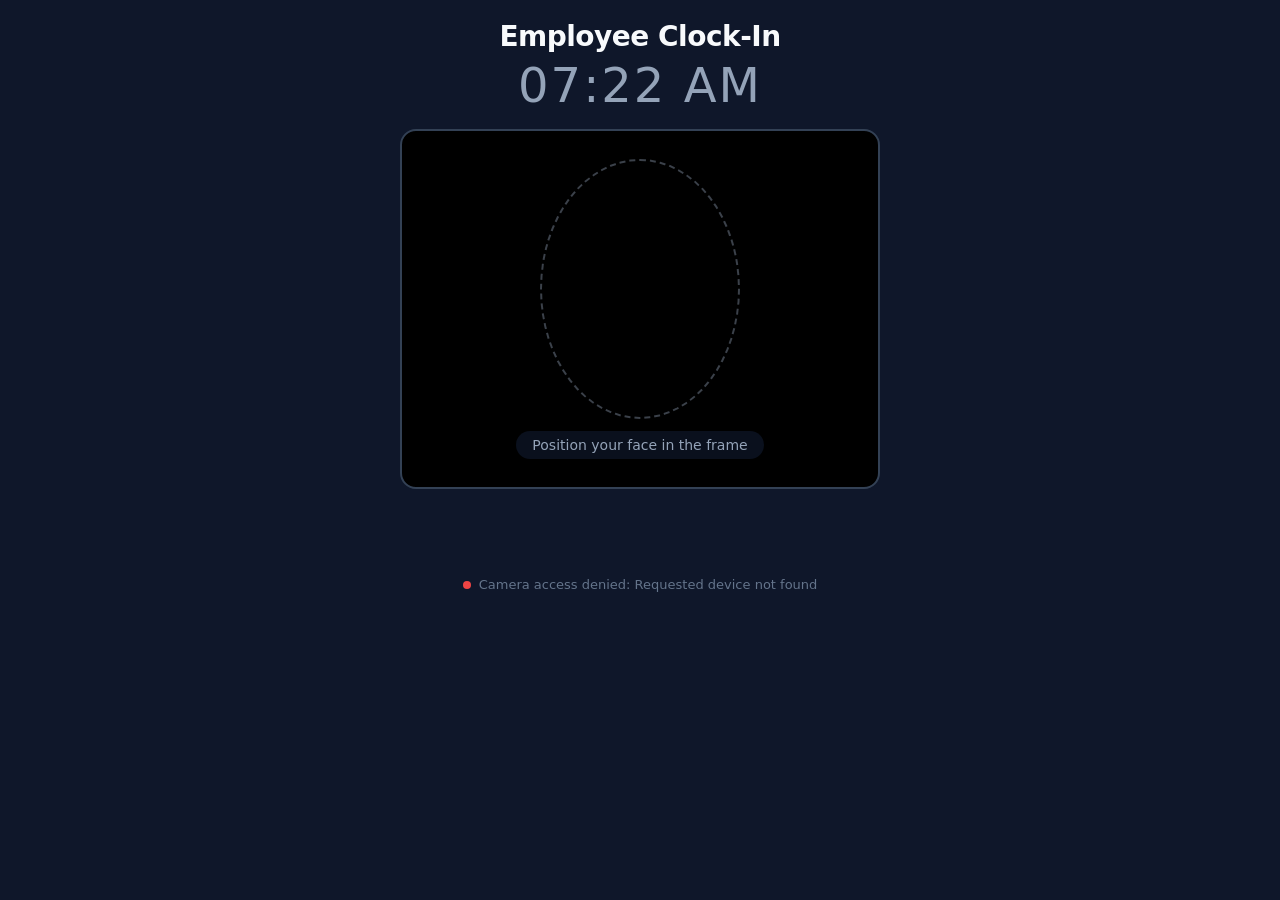
==== static/index.html @ 0d41763c "Feature: Add kiosk recognition app with blink-based liveness detection (Phase K2) - kiosk_server.py:" ====
<!DOCTYPE html>
<html lang="en">
<head>
  <meta charset="UTF-8">
  <meta name="viewport" content="width=device-width, initial-scale=1.0">
  <title>Kiosk — Clock In/Out</title>
  <link rel="stylesheet" href="/static/kiosk.css">
</head>
<body>
  <div class="kiosk-container">
    <header class="kiosk-header">
      <h1>Employee Clock-In</h1>
      <div id="clock" class="clock"></div>
    </header>

    <div class="camera-section">
      <video id="camera" autoplay playsinline muted></video>
      <canvas id="snapshot" style="display:none;"></canvas>
      <div id="camera-overlay" class="camera-overlay">
        <div class="face-guide"></div>
        <div id="challenge-prompt" class="challenge-prompt hidden"></div>
        <div id="scan-status" class="scan-status">Position your face in the frame</div>
      </div>
    </div>

    <div id="result-card" class="result-card hidden">
      <div id="result-icon" class="result-icon"></div>
      <div id="result-name" class="result-name"></div>
      <div id="result-action" class="result-action"></div>
      <div id="result-time" class="result-time"></div>
    </div>

    <div id="status-bar" class="status-bar">
      <span id="status-dot" class="status-dot dot-idle"></span>
      <span id="status-text">Initializing camera...</span>
    </div>
  </div>

  <script src="/static/kiosk.js"></script>
</body>
</html>
---- static/kiosk.css ----
/* ── Reset & base ── */
*, *::before, *::after { box-sizing: border-box; margin: 0; padding: 0; }

body {
  font-family: 'Segoe UI', system-ui, -apple-system, sans-serif;
  background: #0f172a;
  color: #e2e8f0;
  height: 100vh;
  overflow: hidden;
}

/* ── Layout ── */
.kiosk-container {
  display: flex;
  flex-direction: column;
  align-items: center;
  height: 100vh;
  padding: 20px;
  gap: 16px;
}

/* ── Header ── */
.kiosk-header {
  text-align: center;
}

.kiosk-header h1 {
  font-size: 28px;
  font-weight: 700;
  letter-spacing: -0.5px;
  color: #f8fafc;
}

.clock {
  font-size: 48px;
  font-weight: 300;
  color: #94a3b8;
  letter-spacing: 2px;
  margin-top: 4px;
}

/* ── Camera ── */
.camera-section {
  position: relative;
  width: 480px;
  max-width: 90vw;
  aspect-ratio: 4/3;
  border-radius: 16px;
  overflow: hidden;
  border: 2px solid #334155;
  background: #000;
}

.camera-section video {
  width: 100%;
  height: 100%;
  object-fit: cover;
  transform: scaleX(-1); /* mirror */
}

.camera-overlay {
  position: absolute;
  inset: 0;
  display: flex;
  flex-direction: column;
  align-items: center;
  justify-content: center;
  pointer-events: none;
}

.face-guide {
  width: 200px;
  height: 260px;
  border: 2px dashed rgba(148, 163, 184, 0.4);
  border-radius: 50%;
}

.scan-status {
  margin-top: 12px;
  font-size: 14px;
  color: #94a3b8;
  background: rgba(15, 23, 42, 0.7);
  padding: 6px 16px;
  border-radius: 20px;
}

/* ── Result card ── */
.result-card {
  width: 480px;
  max-width: 90vw;
  padding: 24px;
  border-radius: 16px;
  text-align: center;
  transition: opacity 0.3s ease, transform 0.3s ease;
}

.result-card.hidden {
  opacity: 0;
  transform: translateY(10px);
  pointer-events: none;
}

.result-icon {
  font-size: 48px;
  margin-bottom: 8px;
}

.result-name {
  font-size: 36px;
  font-weight: 700;
  letter-spacing: -0.5px;
}

.result-action {
  font-size: 22px;
  font-weight: 500;
  margin-top: 4px;
}

.result-time {
  font-size: 14px;
  margin-top: 8px;
  opacity: 0.7;
}

/* ── Result card color variants ── */
.result-clock-in {
  background: #14532d;
  border: 2px solid #22c55e;
  color: #bbf7d0;
}

.result-clock-out {
  background: #1e3a5f;
  border: 2px solid #3b82f6;
  color: #bfdbfe;
}

.result-cooldown {
  background: #1e293b;
  border: 2px solid #64748b;
  color: #cbd5e1;
}

.result-spoof {
  background: #7f1d1d;
  border: 2px solid #ef4444;
  color: #fecaca;
}

.result-unknown {
  background: #713f12;
  border: 2px solid #f59e0b;
  color: #fef3c7;
}

.result-warning {
  background: #713f12;
  border: 2px solid #f59e0b;
  color: #fef3c7;
}

/* ── Status bar ── */
.status-bar {
  display: flex;
  align-items: center;
  gap: 8px;
  font-size: 13px;
  color: #64748b;
}

.status-dot {
  width: 8px;
  height: 8px;
  border-radius: 50%;
  flex-shrink: 0;
}

.dot-idle { background: #22c55e; }
.dot-scanning { background: #3b82f6; animation: pulse 1s infinite; }
.dot-challenge { background: #f59e0b; animation: pulse 0.8s infinite; }
.dot-error { background: #ef4444; }

@keyframes pulse {
  0%, 100% { opacity: 1; }
  50% { opacity: 0.3; }
}

/* ── Liveness challenge prompt ── */
.challenge-prompt {
  position: absolute;
  top: 20px;
  left: 50%;
  transform: translateX(-50%);
  font-size: 28px;
  font-weight: 700;
  color: #fbbf24;
  background: rgba(15, 23, 42, 0.85);
  padding: 12px 28px;
  border-radius: 12px;
  border: 2px solid #f59e0b;
  text-align: center;
  animation: challenge-pulse 1.2s ease-in-out infinite;
  z-index: 10;
  pointer-events: none;
}

.challenge-prompt.hidden {
  display: none;
}

@keyframes challenge-pulse {
  0%, 100% { opacity: 1; transform: translateX(-50%) scale(1); }
  50% { opacity: 0.85; transform: translateX(-50%) scale(1.03); }
}
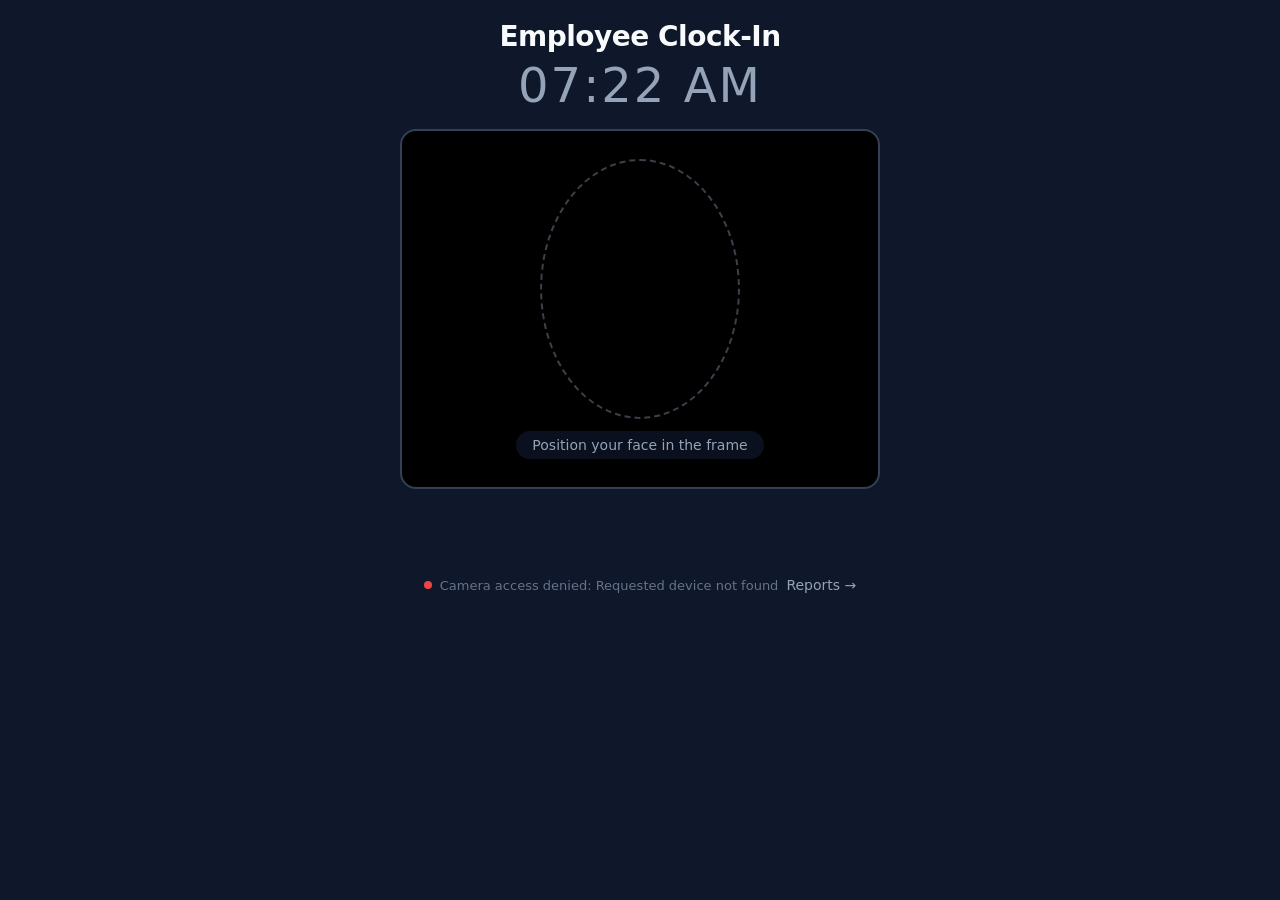
==== commit c9a2fcef: "Added attendance report UI, enrollment management, and bug fixes (Phases K3.1-K3.2) - GET /api/repor" ====
--- a/static/index.html
+++ b/static/index.html
@@ -33,6 +33,7 @@
     <div id="status-bar" class="status-bar">
       <span id="status-dot" class="status-dot dot-idle"></span>
       <span id="status-text">Initializing camera...</span>
+      <span style="margin-left: auto;"><a href="/report" class="back-link">Reports &#8594;</a></span>
     </div>
   </div>
 
--- a/static/kiosk.css
+++ b/static/kiosk.css
@@ -213,3 +213,7 @@
   0%, 100% { opacity: 1; transform: translateX(-50%) scale(1); }
   50% { opacity: 0.85; transform: translateX(-50%) scale(1.03); }
 }
+
+/* Manager nav link (used in status bar) */
+.back-link { color: #94a3b8; text-decoration: none; font-size: 14px; }
+.back-link:hover { color: #e2e8f0; }
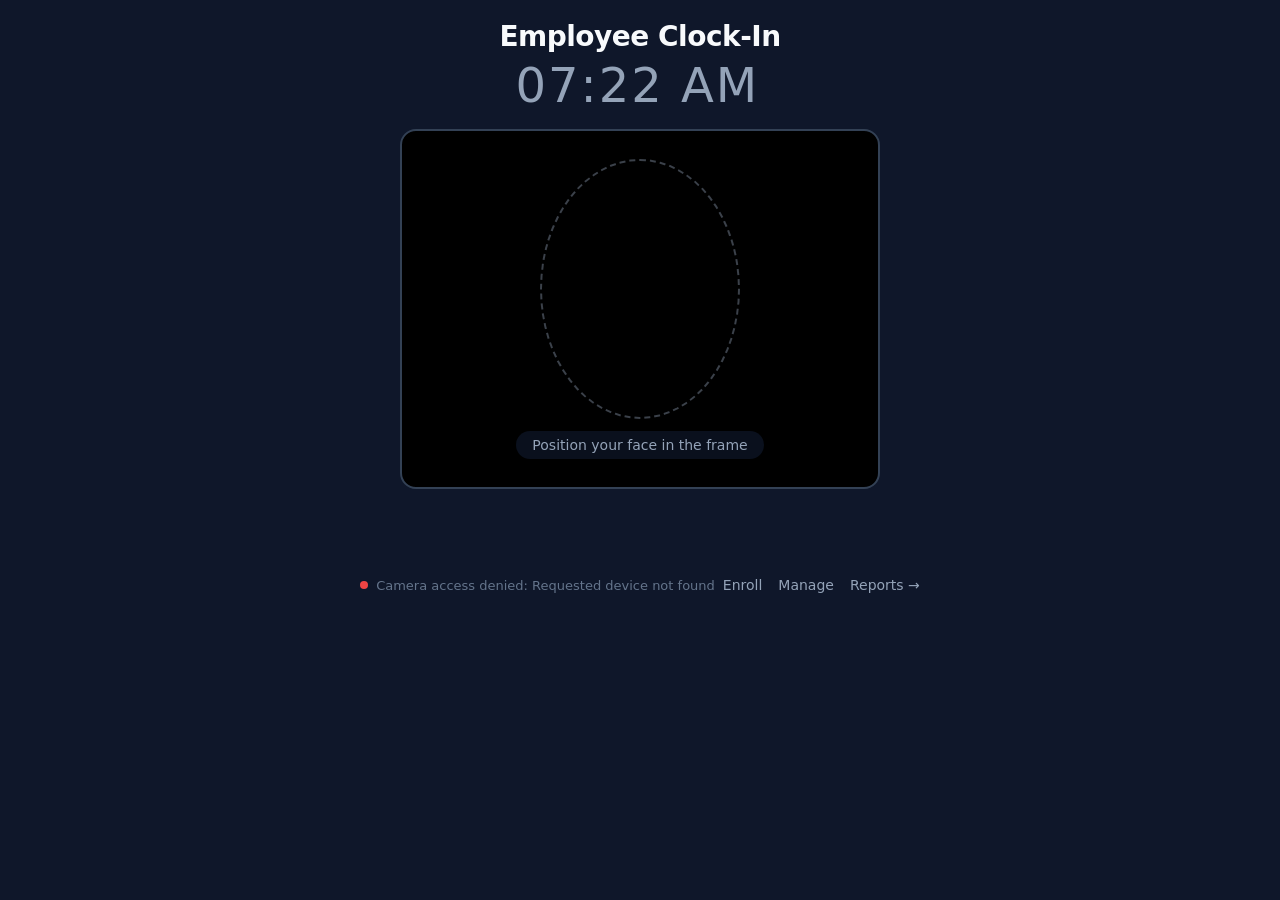
==== commit 5c69fcbd: "Add PIN-gated enrollment + employee management UI for pilot Implement manager-facing pages for secur" ====
--- a/static/index.html
+++ b/static/index.html
@@ -10,7 +10,10 @@
   <div class="kiosk-container">
     <header class="kiosk-header">
       <h1>Employee Clock-In</h1>
-      <div id="clock" class="clock"></div>
+      <div style="display:flex; align-items:center; gap:16px;">
+        <span id="store-label" style="font-size:13px; color:#64748b;"></span>
+        <div id="clock" class="clock"></div>
+      </div>
     </header>
 
     <div class="camera-section">
@@ -33,10 +36,14 @@
     <div id="status-bar" class="status-bar">
       <span id="status-dot" class="status-dot dot-idle"></span>
       <span id="status-text">Initializing camera...</span>
-      <span style="margin-left: auto;"><a href="/report" class="back-link">Reports &#8594;</a></span>
+      <span style="margin-left: auto; display: flex; gap: 16px;">
+        <a href="/enroll" class="back-link">Enroll</a>
+        <a href="/manage" class="back-link">Manage</a>
+        <a href="/report" class="back-link">Reports &#8594;</a>
+      </span>
     </div>
   </div>
 
-  <script src="/static/kiosk.js"></script>
+  <script src="/static/kiosk.js?v=2"></script>
 </body>
 </html>
